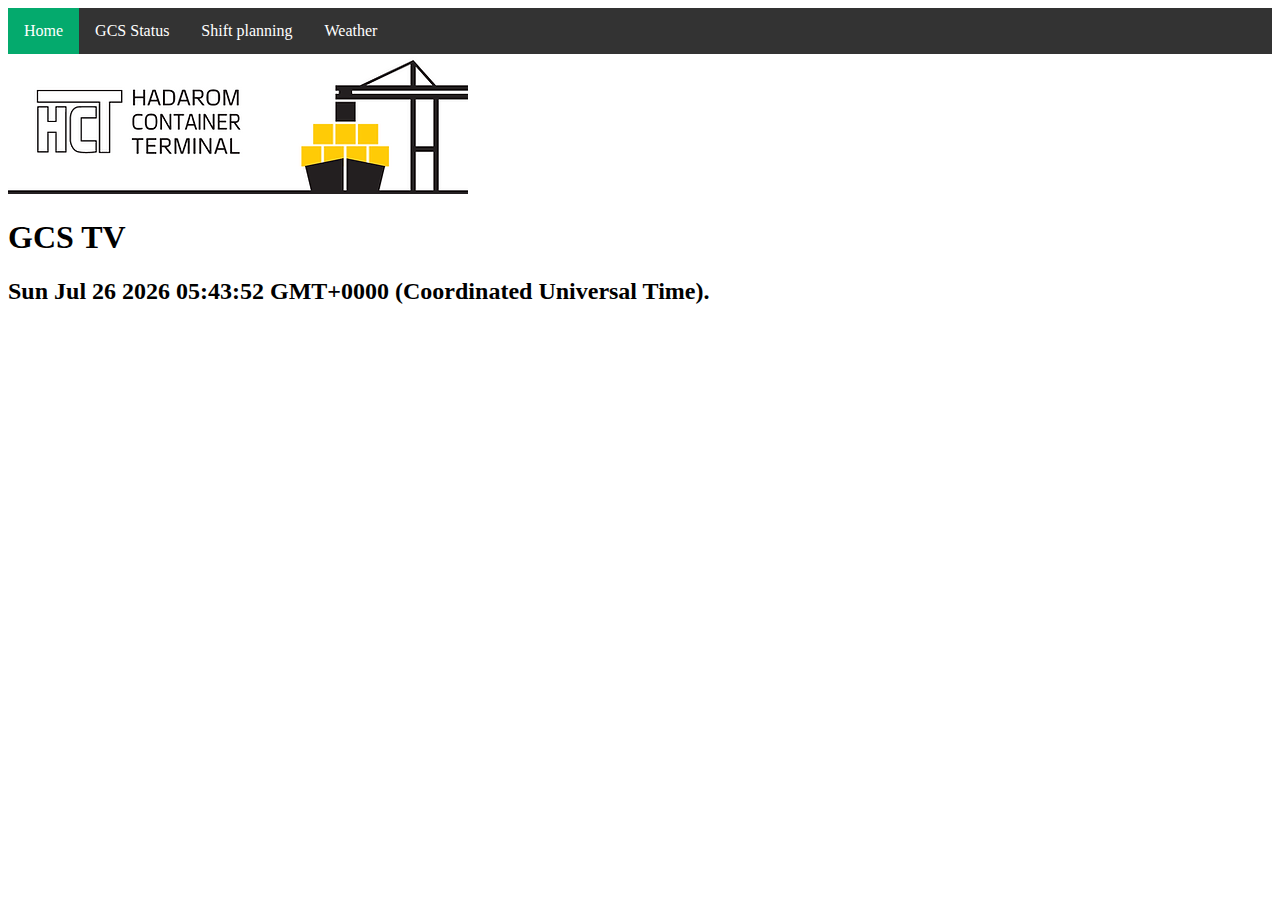
==== index.html @ 9a5c399a "add files" ====
<!DOCTYPE html>
<html lang="en">
<head>
    <meta charset="UTF-8">
    <meta http-equiv="X-UA-Compatible" content="IE=edge">
    <meta name="viewport" content="width=device-width, initial-scale=1.0">
    <link rel="stylesheet" href="style.css">
    <script src="script.js"></script>
    <title>GCSTV</title>
</head>
<header>
    <ul>
        <li><a class="active" href="index.html">Home</a></li>
        <li><a href="gcsStatus.html">GCS Status</a></li>
        <li><a href="Shift-planning.html">Shift planning</a></li>
        <li><a href="weather.html">Weather</a></li>
    </ul>
    <img src="images/HCT logo.jpeg" alt="HCT-logo">
    <h1>GCS TV</h1>
    <h2><span id='date-time'>now</span>.</h2>
    <script>
        var dt = new Date();
        document.getElementById('date-time').innerHTML=dt;
    </script>
</header>
<body>
    
</body>

</html>
---- style.css ----
.myButton {
	
	box-shadow: 0px 10px 14px -7px #3e7327;
	/* background:linear-gradient(to bottom, #77b55a 5%, #72b352 100%); */
	background-color:#77b55a;
	border-radius:4px;
	border:1px solid #4b8f29;
	display:inline-block;
	cursor:pointer;
	color:#ffffff;
	font-family:Arial;
	font-size:13px;
	font-weight:bold;
	padding:6px 12px;
	text-decoration:none;
	text-shadow:0px 1px 0px #5b8a3c;
	
}
.myButton:hover {
	background:linear-gradient(to bottom, #72b352 5%, #77b55a 100%);
	/* background-color:#72b352; */
}
.myButton:active {
	position:relative;
	top:1px;
}

tr td{
    border: 1px solid;
}

table{
	width: 100%;
}

.gcsInfo{
	margin-left: 30%;
}

marquee{
	background-color: aquamarine;
}

footer{
	margin-top: auto;
}

select{
	width: 100%;
}


ul {
	list-style-type: none;
	margin: 0;
	padding: 0;
	overflow: hidden;
	background-color: #333;
}
  
li {
	float: left;
}

li a {
	display: block;
	color: white;
	text-align: center;
	padding: 14px 16px;
	text-decoration: none;
}

	/* Change the link color to #111 (black) on hover */
li a:hover {
	background-color: #111;
}

.active {
	background-color: #04AA6D;
  }
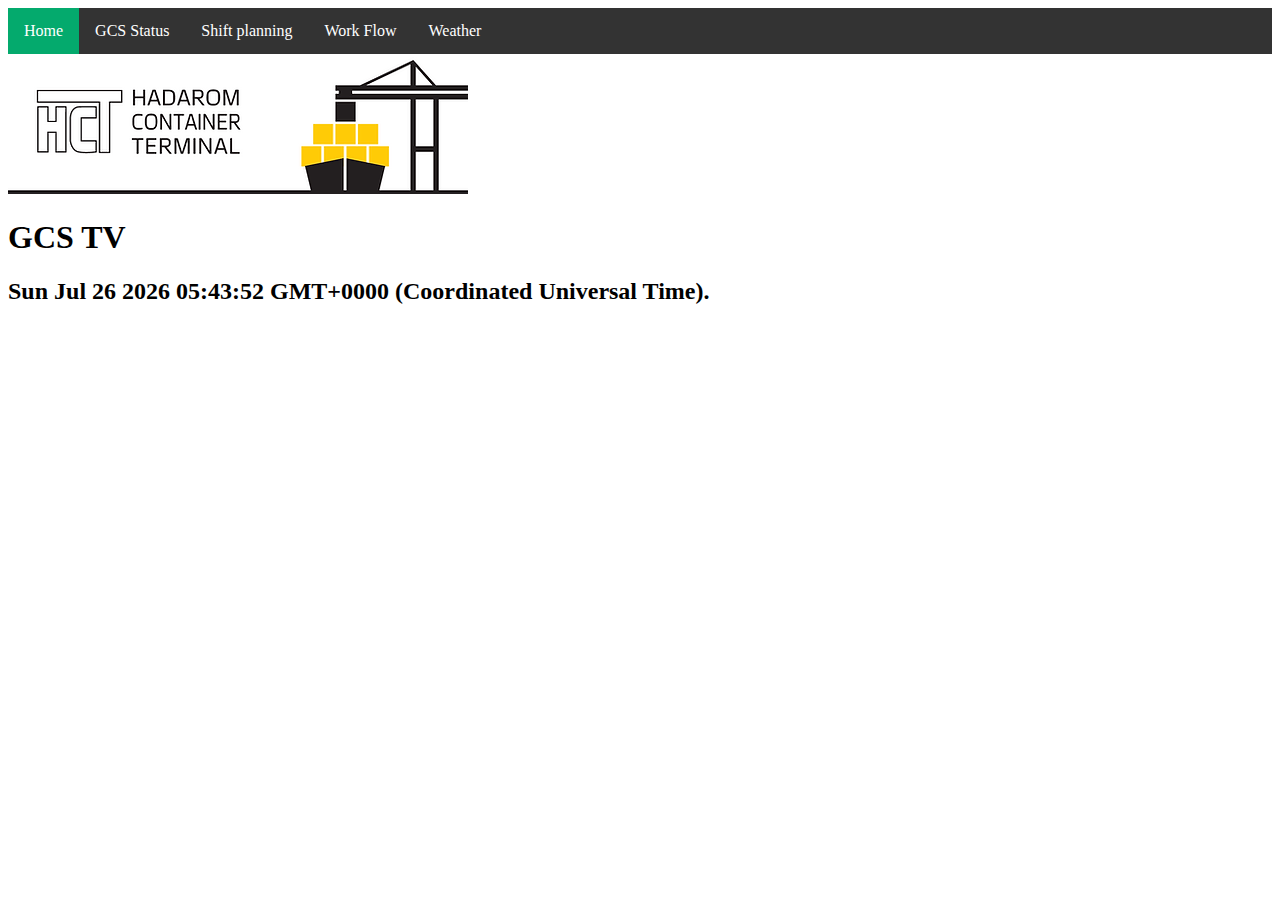
==== commit c294658b: "work flow page" ====
--- a/index.html
+++ b/index.html
@@ -13,6 +13,7 @@
         <li><a class="active" href="index.html">Home</a></li>
         <li><a href="gcsStatus.html">GCS Status</a></li>
         <li><a href="Shift-planning.html">Shift planning</a></li>
+        <li><a href="workFlow.html">Work Flow</a></li>
         <li><a href="weather.html">Weather</a></li>
     </ul>
     <img src="images/HCT logo.jpeg" alt="HCT-logo">
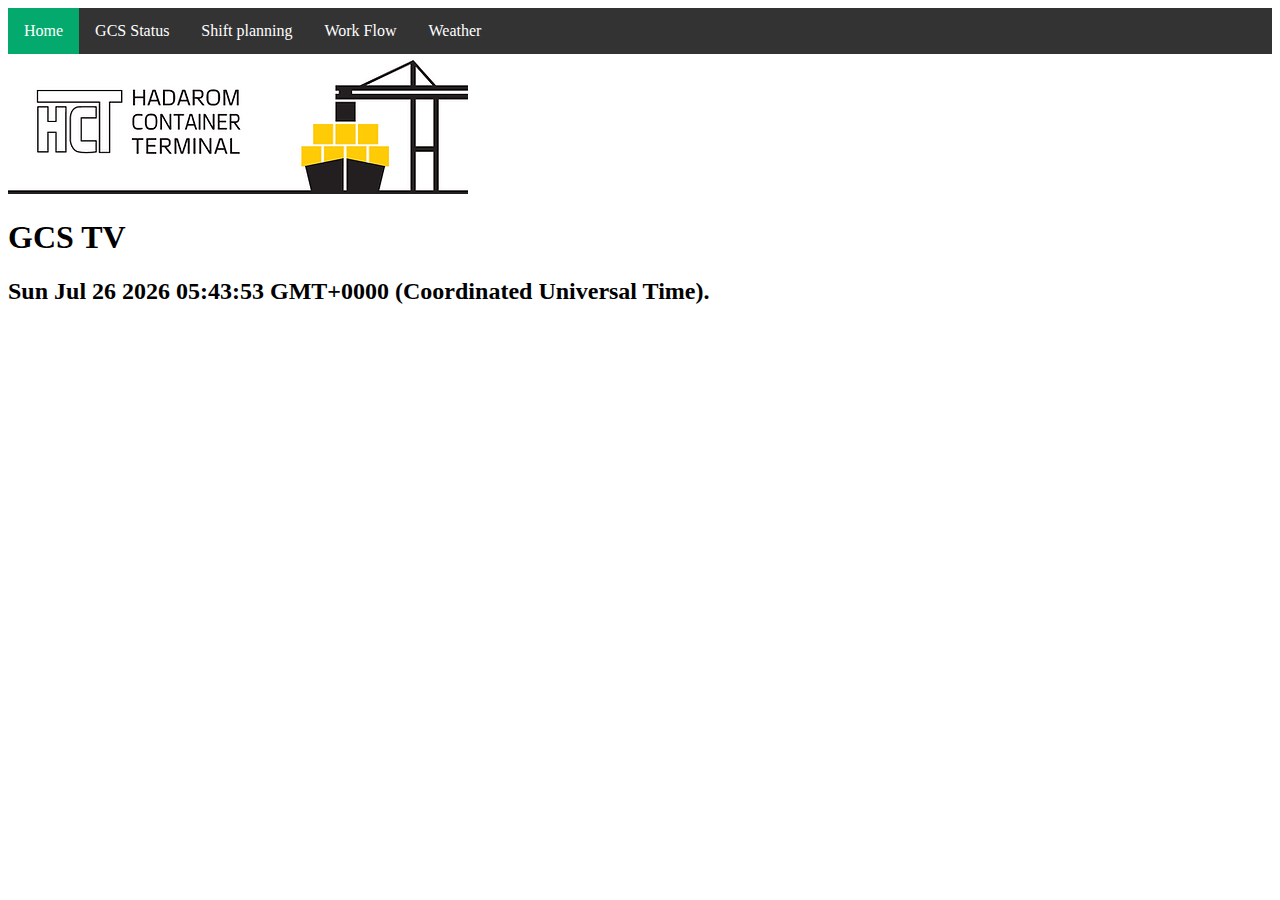
==== commit 4c31cc4b: "a" ====
--- a/index.html
+++ b/index.html
@@ -4,6 +4,7 @@
     <meta charset="UTF-8">
     <meta http-equiv="X-UA-Compatible" content="IE=edge">
     <meta name="viewport" content="width=device-width, initial-scale=1.0">
+    <!-- <meta http-equiv="refresh" content="3;url=http://www.google.com/" /> -->
     <link rel="stylesheet" href="style.css">
     <script src="script.js"></script>
     <title>GCSTV</title>
